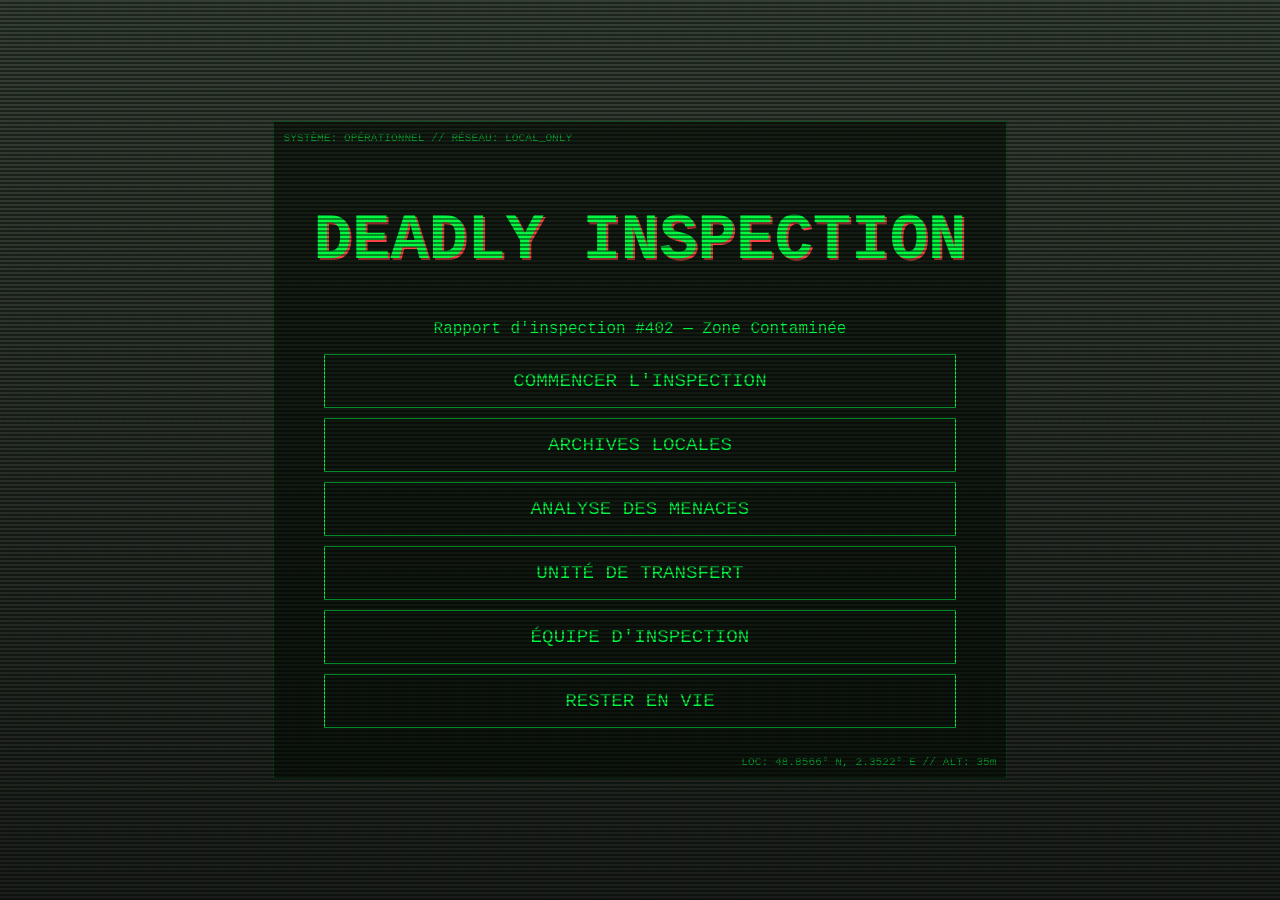
==== index.html @ daa1fcb6 "sitew web finie" ====
<!DOCTYPE html>
<html lang="fr">
<head>
    <meta charset="UTF-8">
    <meta name="viewport" content="width=device-width, initial-scale=1.0">
    <title>Deadly Inspection | Terminal 2047</title>
    <link rel="stylesheet" href="style.css">
    <style>
        /* --- AMBIANCE POST-APO POUR L'ACCUEIL --- */
        body {
            background: linear-gradient(rgba(0, 15, 0, 0.8), rgba(0, 5, 0, 0.9)), 
                        url('site.jpg') no-repeat center center fixed;
            background-size: cover;
            /* Effet de balayage lignes (vieux moniteur) */
            position: relative;
        }

        body::before {
            content: " ";
            display: block;
            position: fixed;
            top: 0; left: 0; bottom: 0; right: 0;
            background: linear-gradient(rgba(18, 16, 16, 0) 50%, rgba(0, 0, 0, 0.25) 50%);
            background-size: 100% 4px;
            z-index: 2000;
            pointer-events: none;
        }

        .container {
            border: 1px solid rgba(0, 255, 65, 0.2);
            background: rgba(0, 10, 0, 0.6);
            padding: 40px;
            backdrop-filter: blur(3px);
            position: relative;
        }

        /* Petites infos de décor post-apo */
        .system-status {
            position: absolute;
            top: 10px;
            left: 10px;
            font-size: 0.7rem;
            color: var(--primary);
            text-transform: uppercase;
            opacity: 0.6;
        }

        .gps-coords {
            position: absolute;
            bottom: 10px;
            right: 10px;
            font-size: 0.7rem;
            color: var(--primary);
            opacity: 0.6;
        }

        /* On s'assure que les boutons collent à la nouvelle DA */
        .btn-apocalypse {
            background: transparent;
            border: 1px solid var(--primary);
            color: var(--primary);
            margin: 10px;
            padding: 15px;
            text-decoration: none;
            display: block;
            transition: all 0.3s;
            font-family: 'Courier New', Courier, monospace;
        }

        .btn-apocalypse:hover {
            background: var(--primary);
            color: #000;
            box-shadow: 0 0 15px var(--primary);
        }
    </style>
</head>
<body>
    <div class="overlay"></div>
    
    <main class="container">
        <div class="system-status">SYSTÈME: OPÉRATIONNEL // RÉSEAU: LOCAL_ONLY</div>
        
        <header>
            <h1 class="glitch" data-text="DEADLY INSPECTION">DEADLY INSPECTION</h1>
            <p class="subtitle">Rapport d'inspection #402 — Zone Contaminée</p>
        </header>

        <nav class="menu">
            <a href="gameplay.html" class="btn-apocalypse">COMMENCER L'INSPECTION</a>
            <a href="archives.html" class="btn-apocalypse">ARCHIVES LOCALES</a>
            <a href="menaces.html" class="btn-apocalypse">ANALYSE DES MENACES</a> 
            <a href="telechargement.html" class="btn-apocalypse">UNITÉ DE TRANSFERT</a>
            <a href="credit.html" class="btn-apocalypse">ÉQUIPE D'INSPECTION</a>
            <a href="survie.html" class="btn-apocalypse">RESTER EN VIE</a>
        </nav>

        <div class="gps-coords">LOC: 48.8566° N, 2.3522° E // ALT: 35m</div>
    </main>
</body>
</html>
---- style.css ----
:root {
    --primary: #00ff41; /* Vert terminal */
    --bg: #0a0a0a;
    --danger: #ff4444;
}

body {
    background-color: var(--bg);
    color: var(--primary);
    font-family: 'Courier New', Courier, monospace;
    display: flex;
    justify-content: center;
    align-items: center;
    height: 100vh;
    margin: 0;
    overflow: hidden;
}

/* Effet vieux moniteur */
.overlay {
    position: fixed;
    top: 0; left: 0; width: 100%; height: 100%;
    background: linear-gradient(rgba(18, 16, 16, 0) 50%, rgba(0, 0, 0, 0.25) 50%), 
                linear-gradient(90deg, rgba(255, 0, 0, 0.06), rgba(0, 255, 0, 0.02), rgba(0, 0, 255, 0.06));
    background-size: 100% 4px, 3px 100%;
    pointer-events: none;
    z-index: 10;
}

.container {
    text-align: center;
    z-index: 2;
}

/* Titre Glitch */
.glitch {
    font-size: 4rem;
    font-weight: bold;
    position: relative;
    text-shadow: 2px 2px var(--danger);
    animation: shake 0.5s infinite;
}

/* Boutons Post-Apo */
.btn-apocalypse {
    background: transparent;
    color: var(--primary);
    border: 2px solid var(--primary);
    padding: 15px 30px;
    margin: 10px;
    font-size: 1.2rem;
    font-family: 'Courier New', sans-serif;
    cursor: pointer;
    position: relative;
    transition: all 0.2s;
    text-transform: uppercase;
    outline: none;
}

/* Animation au survol */
.btn-apocalypse:hover {
    background: var(--primary);
    color: black;
    box-shadow: 0 0 20px var(--primary);
    transform: scale(1.05) skewX(-5deg);
}

/* Animation au clic (plus intense) */
.btn-apocalypse:active {
    transform: scale(0.9) skewX(10deg);
    background: var(--danger);
    border-color: var(--danger);
    box-shadow: 0 0 40px var(--danger);
}

@keyframes shake {
    0% { transform: translate(0); }
    20% { transform: translate(-2px, 2px); }
    40% { transform: translate(-2px, -2px); }
    60% { transform: translate(2px, 2px); }
    80% { transform: translate(2px, -2px); }
    100% { transform: translate(0); }
}
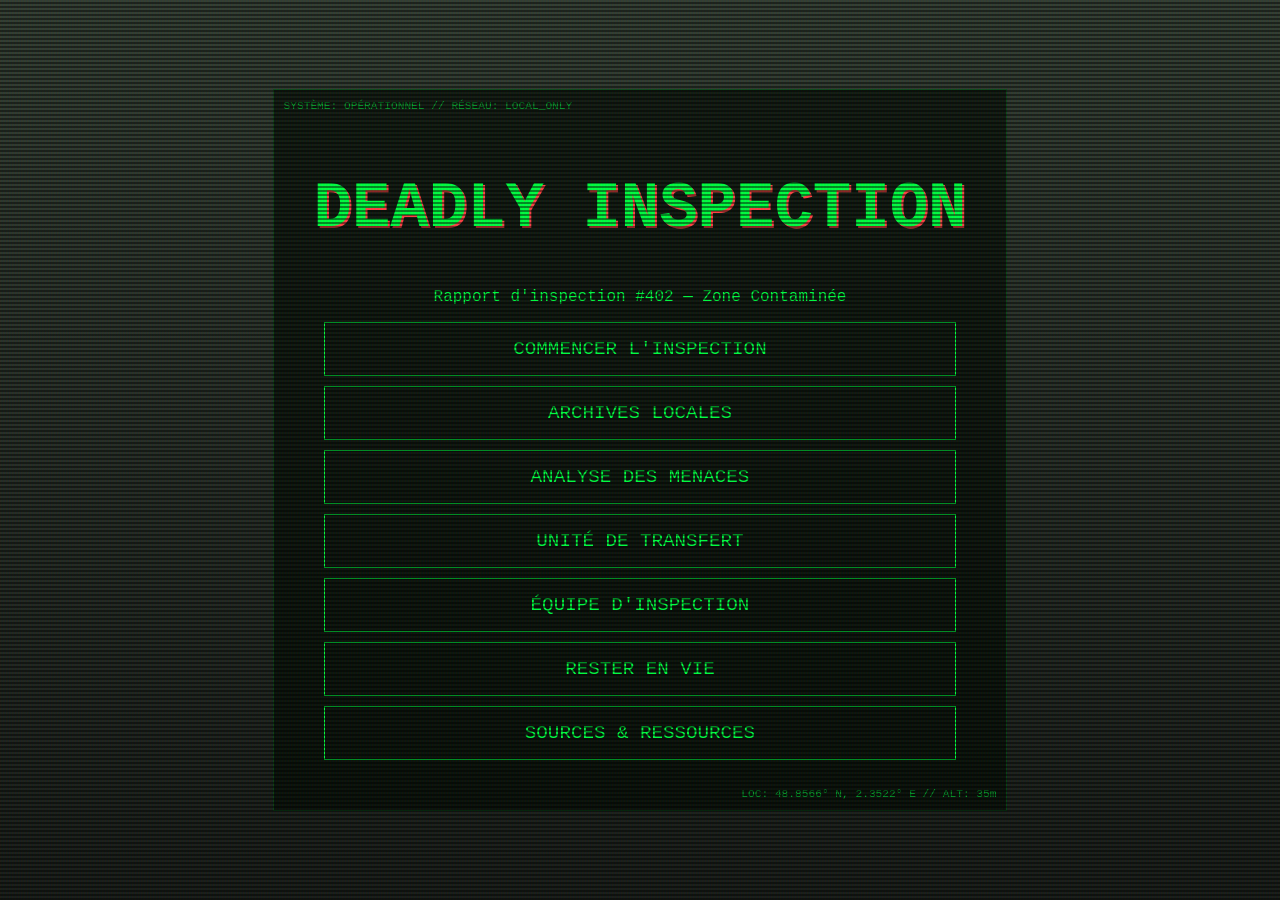
==== commit 5081c375: "Update index.html" ====
--- a/index.html
+++ b/index.html
@@ -92,9 +92,10 @@
             <a href="telechargement.html" class="btn-apocalypse">UNITÉ DE TRANSFERT</a>
             <a href="credit.html" class="btn-apocalypse">ÉQUIPE D'INSPECTION</a>
             <a href="survie.html" class="btn-apocalypse">RESTER EN VIE</a>
+            <a href="sources.html" class="btn-apocalypse">SOURCES & RESSOURCES</a>
         </nav>
 
         <div class="gps-coords">LOC: 48.8566° N, 2.3522° E // ALT: 35m</div>
     </main>
 </body>
-</html>+</html>
